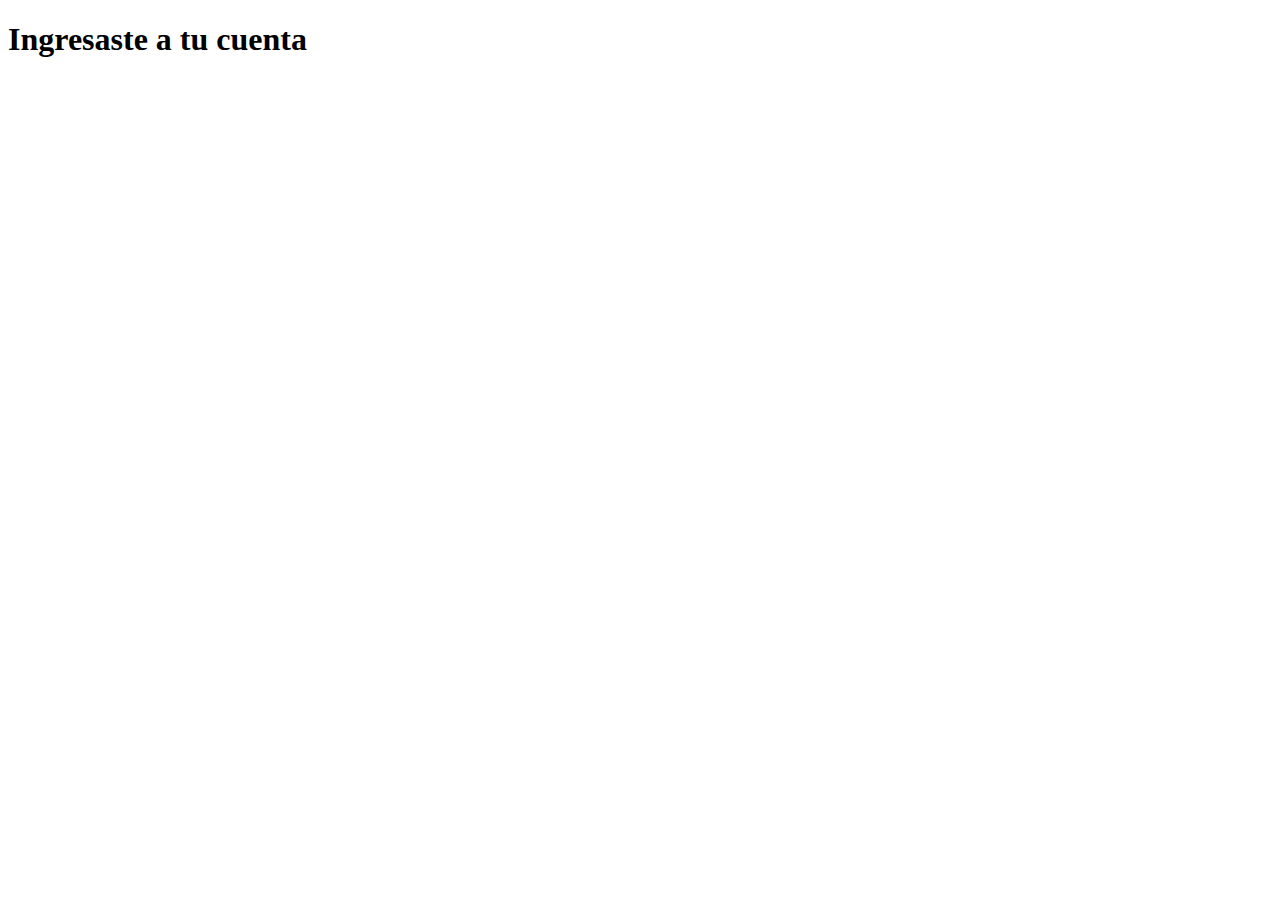
==== main.html @ 2ae6ea51 "login listo" ====
<!DOCTYPE html>
<html lang="en">
<head>
    <meta charset="UTF-8">
    <meta http-equiv="X-UA-Compatible" content="IE=edge">
    <meta name="viewport" content="width=device-width, initial-scale=1.0">
    <title>Página principal RollingLibre</title>
    <!-- CSS only -->
    <link href="https://cdn.jsdelivr.net/npm/bootstrap@5.2.2/dist/css/bootstrap.min.css" rel="stylesheet" integrity="sha384-Zenh87qX5JnK2Jl0vWa8Ck2rdkQ2Bzep5IDxbcnCeuOxjzrPF/et3URy9Bv1WTRi" crossorigin="anonymous">
</head>
<body class="d-flex vw-100 vh-100">
    <h1 class="d-flex w-100 text-danger align-items-center justify-content-center">Ingresaste a tu cuenta</h1>
</body>
</html>
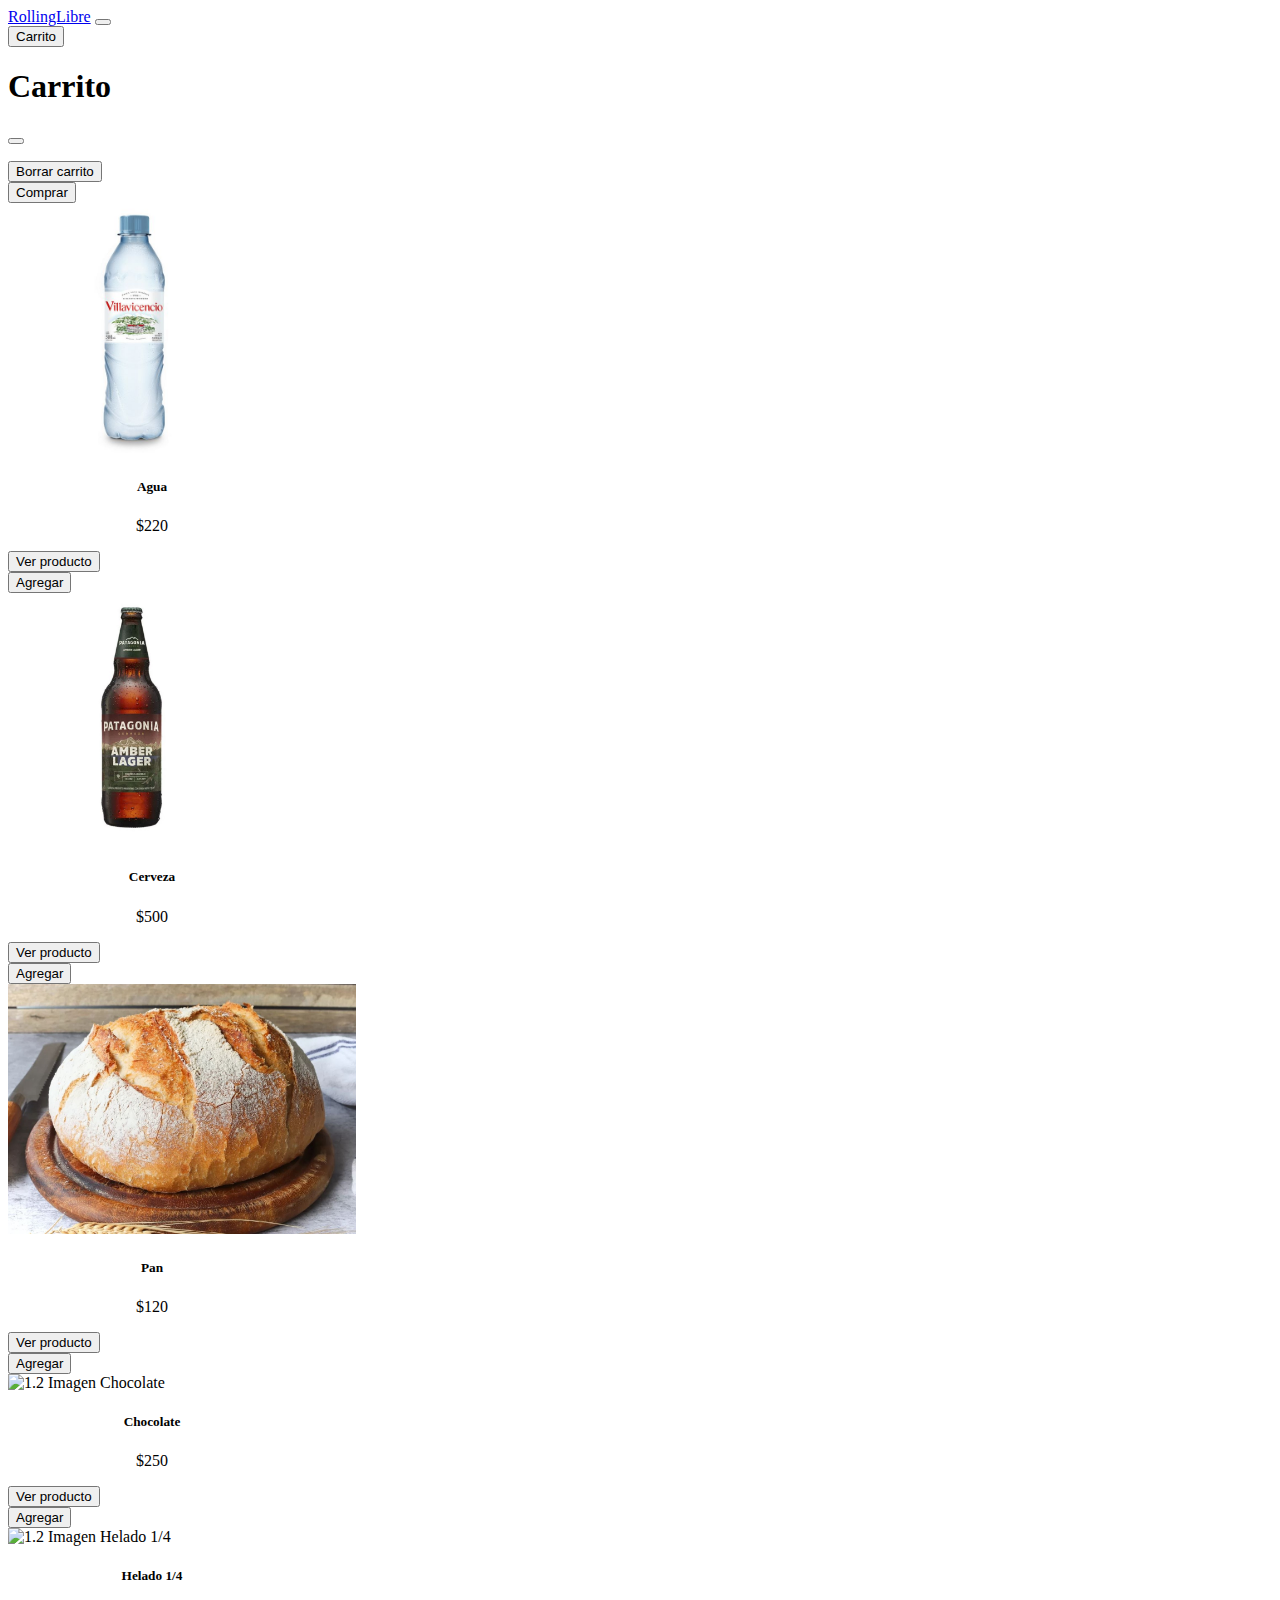
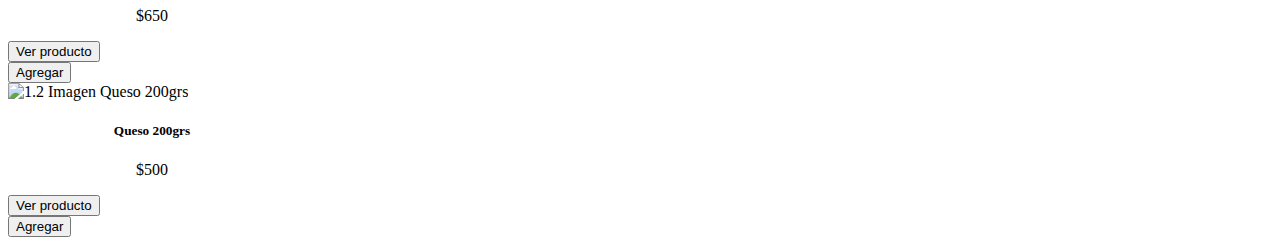
==== commit 21716339: "carrito agregado" ====
--- a/main.html
+++ b/main.html
@@ -1,14 +1,76 @@
 <!DOCTYPE html>
 <html lang="en">
-<head>
-    <meta charset="UTF-8">
-    <meta http-equiv="X-UA-Compatible" content="IE=edge">
-    <meta name="viewport" content="width=device-width, initial-scale=1.0">
-    <title>Página principal RollingLibre</title>
-    <!-- CSS only -->
-    <link href="https://cdn.jsdelivr.net/npm/bootstrap@5.2.2/dist/css/bootstrap.min.css" rel="stylesheet" integrity="sha384-Zenh87qX5JnK2Jl0vWa8Ck2rdkQ2Bzep5IDxbcnCeuOxjzrPF/et3URy9Bv1WTRi" crossorigin="anonymous">
-</head>
-<body class="d-flex vw-100 vh-100">
-    <h1 class="d-flex w-100 text-danger align-items-center justify-content-center">Ingresaste a tu cuenta</h1>
-</body>
-</html>+  <head>
+    <meta charset="UTF-8" />
+    <meta http-equiv="X-UA-Compatible" content="IE=edge" />
+    <meta name="viewport" content="width=device-width, initial-scale=1.0" />
+    <title>Carrito 2.0</title>
+    <link rel="stylesheet" href="/css/styles.css" />
+    <link
+      href="https://cdn.jsdelivr.net/npm/bootstrap@5.2.2/dist/css/bootstrap.min.css"
+      rel="stylesheet"
+      integrity="sha384-Zenh87qX5JnK2Jl0vWa8Ck2rdkQ2Bzep5IDxbcnCeuOxjzrPF/et3URy9Bv1WTRi"
+      crossorigin="anonymous"
+    />
+  </head>
+  <body>
+    <header>
+      <!-- Navbar -->
+      <nav class="navbar navbar-expand-lg bg-light">
+        <div class="container d-flex">
+          <a class="navbar-brand" href="#">RollingLibre</a>
+          <button
+            class="navbar-toggler"
+            type="button"
+            data-bs-toggle="collapse"
+            data-bs-target="#navbarSupportedContent"
+            aria-controls="navbarSupportedContent"
+            aria-expanded="false"
+            aria-label="Toggle navigation"
+          >
+            <span class="navbar-toggler-icon"></span>
+          </button>
+          <div class="collapse navbar-collapse d-flex" id="navbarSupportedContent">
+        <!--! Button modal -->
+            <button id="cart-button" class="btn btn-outline-success" type="button" data-bs-toggle="modal" data-bs-target="#exampleModal">
+                Carrito
+            </button>
+            <!-- </form> -->
+          </div>
+        </div>
+      </nav>
+      <!-- Fin de Navbar -->
+    </header>
+    <!-- Muestra de Productos -->
+    <!-- Modal -->
+    <div class="modal fade" id="exampleModal" tabindex="-1" aria-labelledby="exampleModalLabel" aria-hidden="true">
+      <div class="modal-dialog">
+        <div class="modal-content">
+          <div class="modal-header">
+            <h1 class="modal-title fs-5" id="exampleModalLabel">Carrito</h1>
+            <button type="button" class="btn-close" data-bs-dismiss="modal" aria-label="Close"></button>
+          </div>
+          <div id="modal_body" class="modal-body">
+            <ul id="carrito-container">
+            </ul>
+          </div>
+          <div class="modal-footer">
+            <button type="button" onclick="deleteAll(event)" class="btn btn-secondary" data-bs-dismiss="modal">Borrar carrito</button>
+            <button type="button" class="btn btn-primary">Comprar</button>
+          </div>
+        </div>
+      </div>
+    </div>
+    <!-- Fin Muestra de Productos -->
+    <div class="container">
+        <div class="row" id="products-container">
+        </div>
+    </div>
+    <script src="js/carrito.js"></script>
+    <script
+    src="https://cdn.jsdelivr.net/npm/bootstrap@5.2.2/dist/js/bootstrap.bundle.min.js"
+    integrity="sha384-OERcA2EqjJCMA+/3y+gxIOqMEjwtxJY7qPCqsdltbNJuaOe923+mo//f6V8Qbsw3"
+    crossorigin="anonymous"
+    ></script>
+  </body>
+</html>
--- a/css/styles.css
+++ b/css/styles.css
@@ -0,0 +1,28 @@
+#index-body{
+    background-image: url(../assets/img/1.jpg);
+    background-size: cover;
+}
+
+#login-container{
+    width: 19rem;
+    border-radius: 1rem;
+}
+
+.button-without-styles{
+    border: none;
+    background-color: transparent;
+}
+
+.card-img-top{
+    height: 250px;
+}
+
+.card-title, .card-text, .btn{
+    display: flex;
+    flex-direction: column;
+    align-items: center;
+}
+
+#product-img{
+    height: 500px;
+}